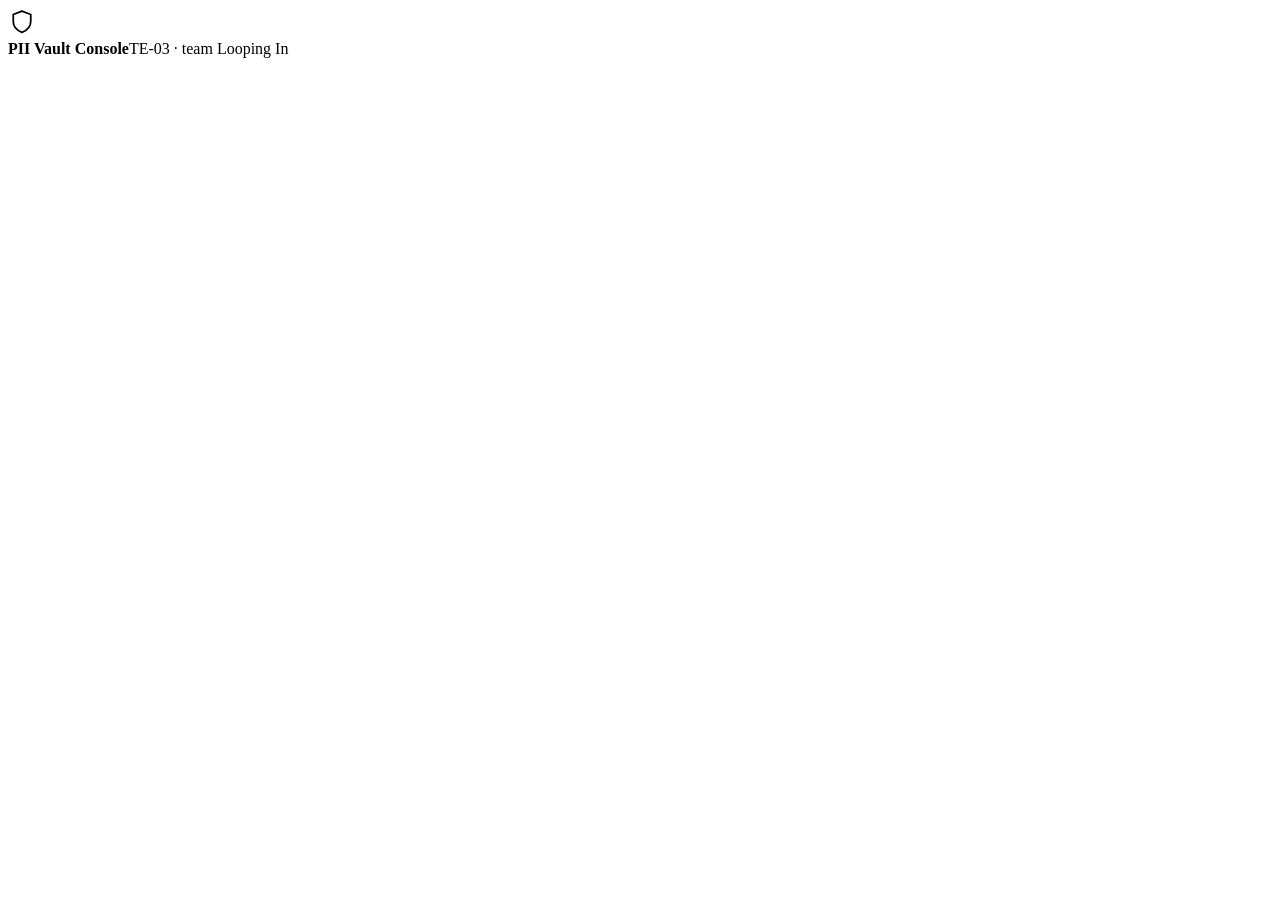
==== layer8_demo/web/index.html @ d3fe0b3e "Initial commit: layers 0-8 as of the stabilisation sprint Adds .gitignore that excludes secrets (.en" ====
<!doctype html>
<html lang="en">
<head>
<meta charset="utf-8">
<meta name="viewport" content="width=device-width,initial-scale=1">
<title>TE-03 · PII Vault Console</title>
<link rel="icon" href="data:image/svg+xml,%3Csvg xmlns='http://www.w3.org/2000/svg' viewBox='0 0 32 32'%3E%3Crect width='32' height='32' rx='8' fill='%230b0e13'/%3E%3Cpath d='M16 5l9 3.5v7c0 5.5-3.8 9.6-9 11.5-5.2-1.9-9-6-9-11.5v-7z' fill='none' stroke='%235b8cff' stroke-width='2.2'/%3E%3Cpath d='M12 16l3 3 5-6' fill='none' stroke='%233ddc97' stroke-width='2.2' stroke-linecap='round' stroke-linejoin='round'/%3E%3C/svg%3E">
<link rel="stylesheet" href="/static/app.css">
</head>
<body>
<div id="app">
  <header class="top">
    <div class="brand">
      <svg viewBox="0 0 32 32" width="28" height="28" aria-hidden="true"><path d="M16 3.5l10 3.9v7.8c0 6-4.2 10.5-10 12.6-5.8-2.1-10-6.6-10-12.6V7.4z" fill="none" stroke="currentColor" stroke-width="2"/><path d="M11.5 16.2l3.4 3.4 6-7" fill="none" stroke="var(--ok)" stroke-width="2.4" stroke-linecap="round" stroke-linejoin="round"/></svg>
      <div><b>PII Vault Console</b><span>TE-03 · team Looping In</span></div>
    </div>
    <div class="chips" id="chips"></div>
  </header>
  <nav class="rail" id="rail" aria-label="Layers"></nav>
  <main class="stage" id="stage" tabindex="-1"></main>
  <footer class="dock" id="dock"></footer>
</div>
<div id="toast" class="toast" role="status"></div>
<script src="/static/app.js"></script>
</body>
</html>
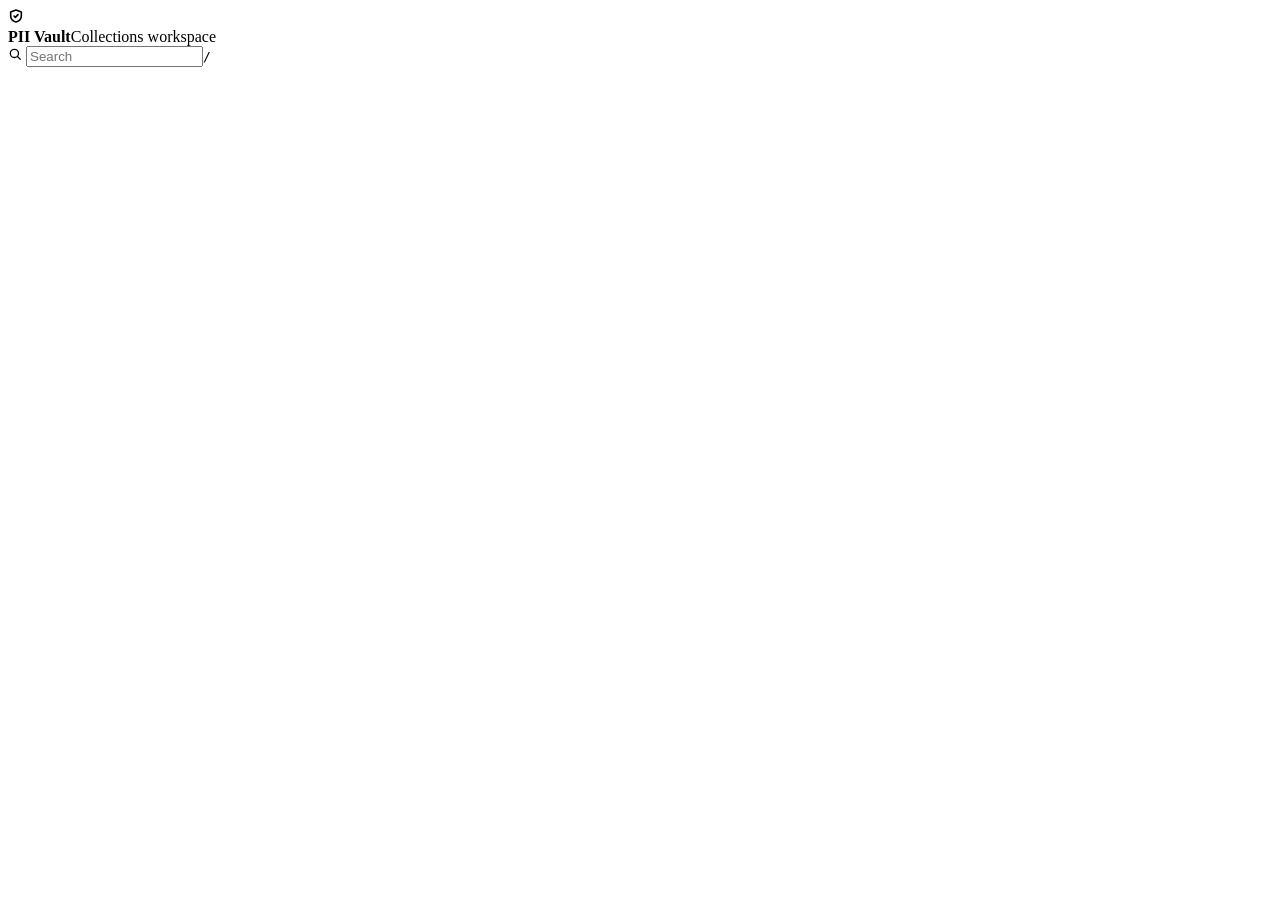
==== commit a1c0dc6b: "Layers 0-8, tests and docs" ====
--- a/layer8_demo/web/index.html
+++ b/layer8_demo/web/index.html
@@ -3,24 +3,33 @@
 <head>
 <meta charset="utf-8">
 <meta name="viewport" content="width=device-width,initial-scale=1">
-<title>TE-03 · PII Vault Console</title>
-<link rel="icon" href="data:image/svg+xml,%3Csvg xmlns='http://www.w3.org/2000/svg' viewBox='0 0 32 32'%3E%3Crect width='32' height='32' rx='8' fill='%230b0e13'/%3E%3Cpath d='M16 5l9 3.5v7c0 5.5-3.8 9.6-9 11.5-5.2-1.9-9-6-9-11.5v-7z' fill='none' stroke='%235b8cff' stroke-width='2.2'/%3E%3Cpath d='M12 16l3 3 5-6' fill='none' stroke='%233ddc97' stroke-width='2.2' stroke-linecap='round' stroke-linejoin='round'/%3E%3C/svg%3E">
+<title>PII Vault</title>
+<link rel="icon" href="data:image/svg+xml,%3Csvg xmlns='http://www.w3.org/2000/svg' viewBox='0 0 32 32'%3E%3Crect width='32' height='32' rx='8' fill='%232f5bea'/%3E%3Cpath d='M16 6l8 3v6.5c0 5-3.4 8.6-8 10.5-4.6-1.9-8-5.5-8-10.5V9z' fill='none' stroke='white' stroke-width='2.2'/%3E%3C/svg%3E">
 <link rel="stylesheet" href="/static/app.css">
 </head>
 <body>
+<script>
+if (location.protocol === 'file:') {   // opened by double-click: the page needs the server for styles and data
+  document.write('<div style="font:16px/1.6 system-ui;max-width:640px;margin:15vh auto;padding:0 24px"><h2>This page needs the server</h2><p>Start it, then open the address it prints:</p><pre style="background:#f4f5f7;padding:14px;border-radius:8px">.venv/bin/python layer8_demo/server.py</pre><p>http://127.0.0.1:8808</p></div>');
+}
+</script>
 <div id="app">
-  <header class="top">
-    <div class="brand">
-      <svg viewBox="0 0 32 32" width="28" height="28" aria-hidden="true"><path d="M16 3.5l10 3.9v7.8c0 6-4.2 10.5-10 12.6-5.8-2.1-10-6.6-10-12.6V7.4z" fill="none" stroke="currentColor" stroke-width="2"/><path d="M11.5 16.2l3.4 3.4 6-7" fill="none" stroke="var(--ok)" stroke-width="2.4" stroke-linecap="round" stroke-linejoin="round"/></svg>
-      <div><b>PII Vault Console</b><span>TE-03 · team Looping In</span></div>
+  <nav class="nav" id="nav" aria-label="Main">
+    <div class="ws"><i><svg width="16" height="16" viewBox="0 0 24 24" fill="none" stroke="currentColor" stroke-width="2.4" stroke-linecap="round" stroke-linejoin="round"><path d="M12 3l8 3v6c0 4.5-3.2 7.8-8 9-4.8-1.2-8-4.5-8-9V6z"/><path d="M9 12l2 2 4-4"/></svg></i><div><b>PII Vault</b><span>Collections workspace</span></div></div>
+    <div class="search" id="search">
+      <svg width="14" height="14" viewBox="0 0 24 24" fill="none" stroke="currentColor" stroke-width="2.2" stroke-linecap="round"><circle cx="11" cy="11" r="7"/><path d="M21 21l-4.3-4.3"/></svg>
+      <input id="q" autocomplete="off" placeholder="Search" aria-label="Search references"><kbd>/</kbd>
+      <div class="sres" id="sres" hidden></div>
     </div>
-    <div class="chips" id="chips"></div>
-  </header>
-  <nav class="rail" id="rail" aria-label="Layers"></nav>
-  <main class="stage" id="stage" tabindex="-1"></main>
-  <footer class="dock" id="dock"></footer>
+    <div id="navitems"></div>
+    <div class="env" id="env"></div>
+  </nav>
+  <main id="main"></main>
 </div>
-<div id="toast" class="toast" role="status"></div>
+<div class="scrim" id="scrim"></div>
+<aside class="drawer" id="drawer" aria-label="Details"></aside>
+<div class="modal" id="modal" role="dialog" aria-modal="true"></div>
+<div class="toast" id="toast" role="status"></div>
 <script src="/static/app.js"></script>
 </body>
 </html>
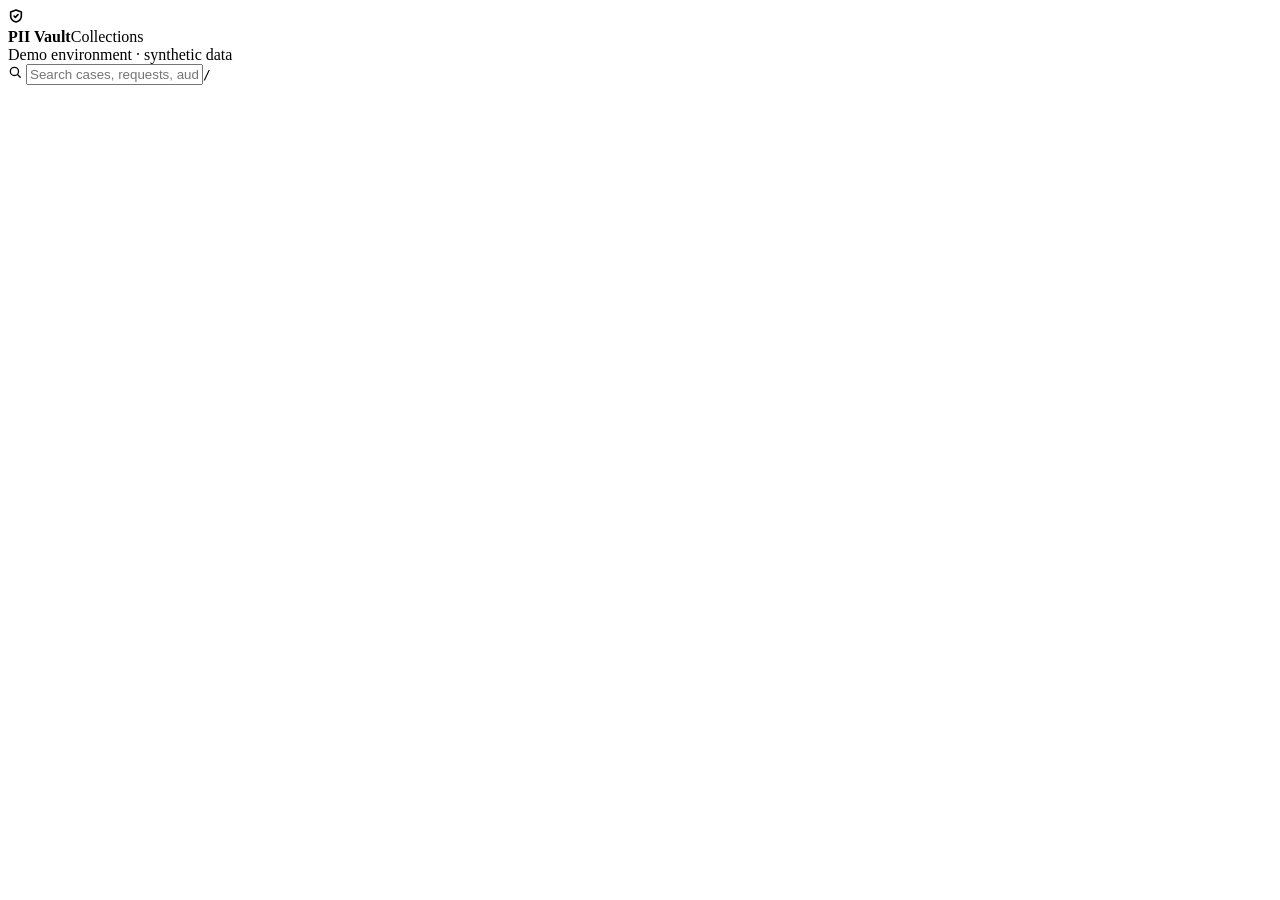
==== commit 43d5cb4b: "lastest 10:37 am" ====
--- a/layer8_demo/web/index.html
+++ b/layer8_demo/web/index.html
@@ -15,21 +15,28 @@
 </script>
 <div id="app">
   <nav class="nav" id="nav" aria-label="Main">
-    <div class="ws"><i><svg width="16" height="16" viewBox="0 0 24 24" fill="none" stroke="currentColor" stroke-width="2.4" stroke-linecap="round" stroke-linejoin="round"><path d="M12 3l8 3v6c0 4.5-3.2 7.8-8 9-4.8-1.2-8-4.5-8-9V6z"/><path d="M9 12l2 2 4-4"/></svg></i><div><b>PII Vault</b><span>Collections workspace</span></div></div>
-    <div class="search" id="search">
-      <svg width="14" height="14" viewBox="0 0 24 24" fill="none" stroke="currentColor" stroke-width="2.2" stroke-linecap="round"><circle cx="11" cy="11" r="7"/><path d="M21 21l-4.3-4.3"/></svg>
-      <input id="q" autocomplete="off" placeholder="Search" aria-label="Search references"><kbd>/</kbd>
-      <div class="sres" id="sres" hidden></div>
-    </div>
+    <div class="ws"><i><svg width="16" height="16" viewBox="0 0 24 24" fill="none" stroke="currentColor" stroke-width="2.4" stroke-linecap="round" stroke-linejoin="round"><path d="M12 3l8 3v6c0 4.5-3.2 7.8-8 9-4.8-1.2-8-4.5-8-9V6z"/><path d="M9 12l2 2 4-4"/></svg></i><div><b>PII Vault</b><span>Collections</span></div></div>
     <div id="navitems"></div>
-    <div class="env" id="env"></div>
+    <div class="navfoot">Demo environment · synthetic data</div>
   </nav>
-  <main id="main"></main>
+  <div class="mainwrap">
+    <header class="topbar2">
+      <div class="crumbs" id="crumbs"></div>
+      <div class="search" id="search">
+        <svg width="14" height="14" viewBox="0 0 24 24" fill="none" stroke="currentColor" stroke-width="2.2" stroke-linecap="round"><circle cx="11" cy="11" r="7"/><path d="M21 21l-4.3-4.3"/></svg>
+        <input id="q" autocomplete="off" placeholder="Search cases, requests, audit records" aria-label="Search references"><kbd>/</kbd>
+        <div class="sres" id="sres" hidden></div>
+      </div>
+      <div class="tbr" id="tbr"></div>
+    </header>
+    <main id="main"></main>
+  </div>
 </div>
 <div class="scrim" id="scrim"></div>
 <aside class="drawer" id="drawer" aria-label="Details"></aside>
 <div class="modal" id="modal" role="dialog" aria-modal="true"></div>
 <div class="toast" id="toast" role="status"></div>
 <script src="/static/app.js"></script>
+<script src="/static/story.js"></script>
 </body>
 </html>
